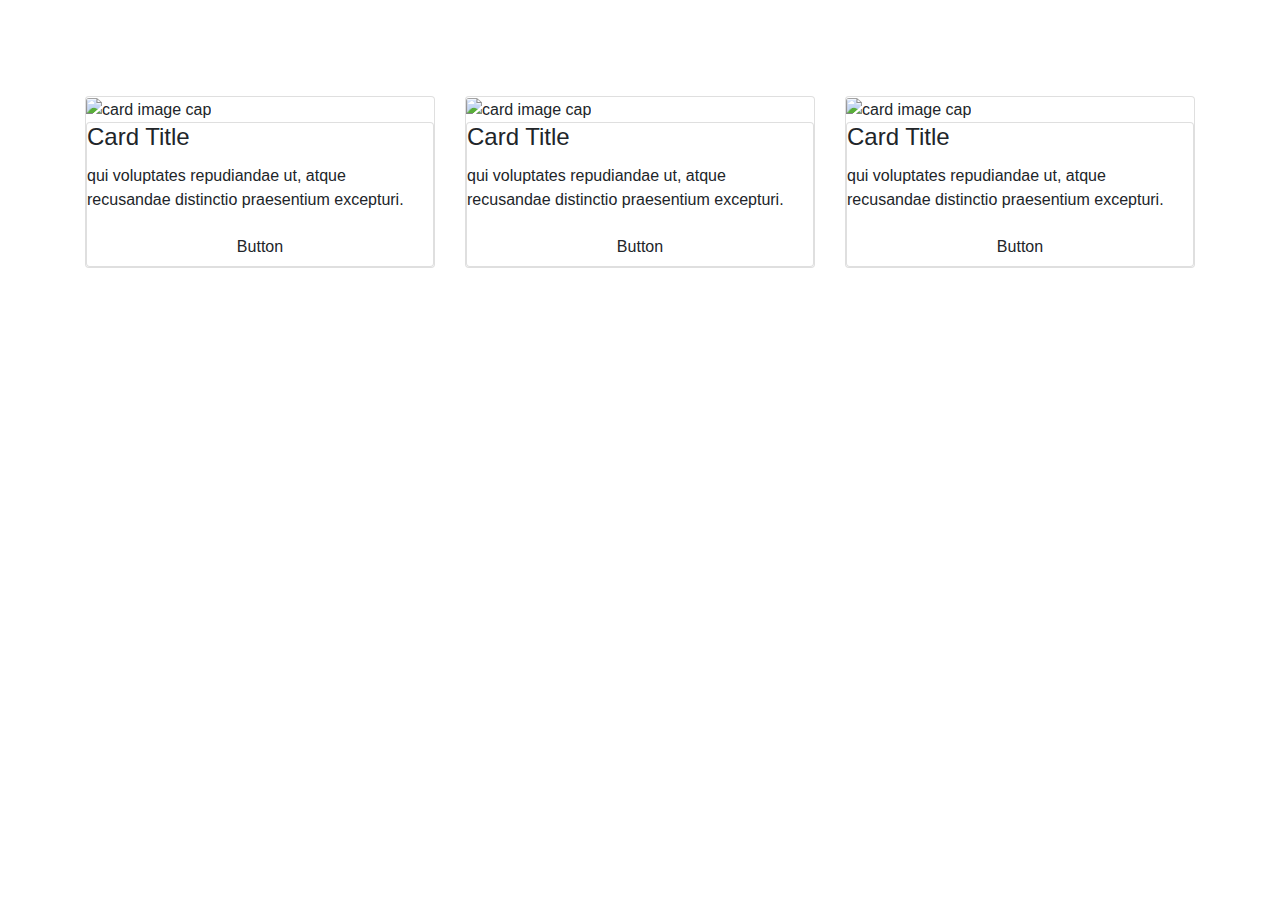
==== ResponsiveCards.html @ 1ef6b7c0 "Responsive Cards using mdBootstrap" ====
<!doctype html>
<html lang="en">

<head>
    <meta charset="utf-8">
    <meta name="viewport" content="width=device-width, initial-scale=1.0" />
    <title>Cards</title>

    <!-- Bootstrap Core CSS -->
    <link href="https://cdnjs.cloudflare.com/ajax/libs/twitter-bootstrap/4.5.0/css/bootstrap.min.css"
        rel="stylesheet" />

    <!-- Material Design Bootstrap -->

    <link href="https://cdnjs.cloudflare.com/ajax/libs/mdbootstrap/4.19.1/css/mdb.min.css" rel="stylesheet" />
    <link rel="stylesheet" href="style3.css">
</head>

<body class="light-blue accent-4">

    <!-- Project Starts -->
    <div class="pt-5">
        <div class="container pt-5">
            <div class="row">
                <div class="col-lg-4 pb-5 wow fadeInLeft slow">
                <!-- Card -->
                <div class="card ho">
                    <!-- Card Image -->
                    <div class="view overlay">
                        <img class="card-img-top" src="https://mdbootstrap.com/img/new/standard/city/059.jpg"
                            alt="card image cap" />
                        <a href="#!">
                            <div class="mask rgba-white-slight"></div>
                        </a>
                    </div>
                    <!-- Card Content -->
                    <div class="card body">
                        <!-- Title -->
                        <h4 class="card-title">Card Title</h4>
                        <!-- Text -->
                        <p class="card-text">
                            qui voluptates repudiandae ut, atque recusandae distinctio praesentium excepturi.
                        </p>
                        <!-- Button -->
                        <a href="#" class="btn blue-gradient">Button</a>
                    </div>
                </div>
                <!-- Card -->
            </div>
            <div class="col-lg-4 pb-5 wow fadeInDown slow">
                  <!-- Card -->
                  <div class="card ho">
                    <!-- Card Image -->
                    <div class="view overlay">
                        <img class="card-img-top" src="https://mdbootstrap.com/img/new/standard/city/044.jpg"
                            alt="card image cap" />
                        <a href="#!">
                            <div class="mask rgba-white-slight"></div>
                        </a>
                    </div>
                    <!-- Card Content -->
                    <div class="card body">
                        <!-- Title -->
                        <h4 class="card-title">Card Title</h4>
                        <!-- Text -->
                        <p class="card-text">
                            qui voluptates repudiandae ut, atque recusandae distinctio praesentium excepturi.
                        </p>
                        <!-- Button -->
                        <a href="#" class="btn blue-gradient">Button</a>
                    </div>
                </div>
                <!-- Card -->
            </div>

            <div class="col-lg-4 pb-5 wow fadeInRight slow">
                  <!-- Card -->
                  <div class="card ho">
                    <!-- Card Image -->
                    <div class="view overlay">
                        <img class="card-img-top" src="https://mdbootstrap.com/img/new/standard/city/044.jpg"
                            alt="card image cap" />
                        <a href="#!">
                            <div class="mask rgba-white-slight"></div>
                        </a>
                    </div>
                    <!-- Card Content -->
                    <div class="card body">
                        <!-- Title -->
                        <h4 class="card-title">Card Title</h4>
                        <!-- Text -->
                        <p class="card-text">
                            qui voluptates repudiandae ut, atque recusandae distinctio praesentium excepturi.
                        </p>
                        <!-- Button -->
                        <a href="#" class="btn blue-gradient">Button</a>
                    </div>
                </div>
                <!-- Card -->
            </div>
        </div>
    </div>
    </div>



    <!-- Project Ends -->

    <!-- JQuery -->
    <script type="text/javascript" src="https://cdnjs.cloudflare.com/ajax/libs/jquery/3.5.1/jquery.min.js">
    </script>

    <!-- Bootstrap tooltips -->
    <script type="text/javascript" src="https://cdnjs.cloudflare.com/ajax/libs/popper.js/1.14.4/umd/popper.min.js">
    </script>

    <!-- Bootstrap Core Javascript -->
    <script type="text/javascript"
        src="https://cdnjs.cloudflare.com/ajax/libs/twitter-bootstrap/4.5.0/js/bootstrap.min.js">
        </script>

    <!-- MDB core Javascript -->

    <script type="text/javascript" src="https://cdnjs.cloudflare.com/ajax/libs/mdbootstrap/4.19.1/js/mdb.min.js">
    </script>

    <script>
        $(document).ready(function () {

            new WOW().init();

        });

    </script>



</body>

</html>
---- style3.css ----
.ho:hover{

    text-shadow: none !important;
    box-sizing: border-box !important;
    cursor: pointer !important;
    transition: all 0.3s ease !important;
    -webkit-transform: scale (1.1) !important;
    -ms-transform: scale(1.1) !important;
    transform: scale(1.1) !important;
    z-index: 2;

}
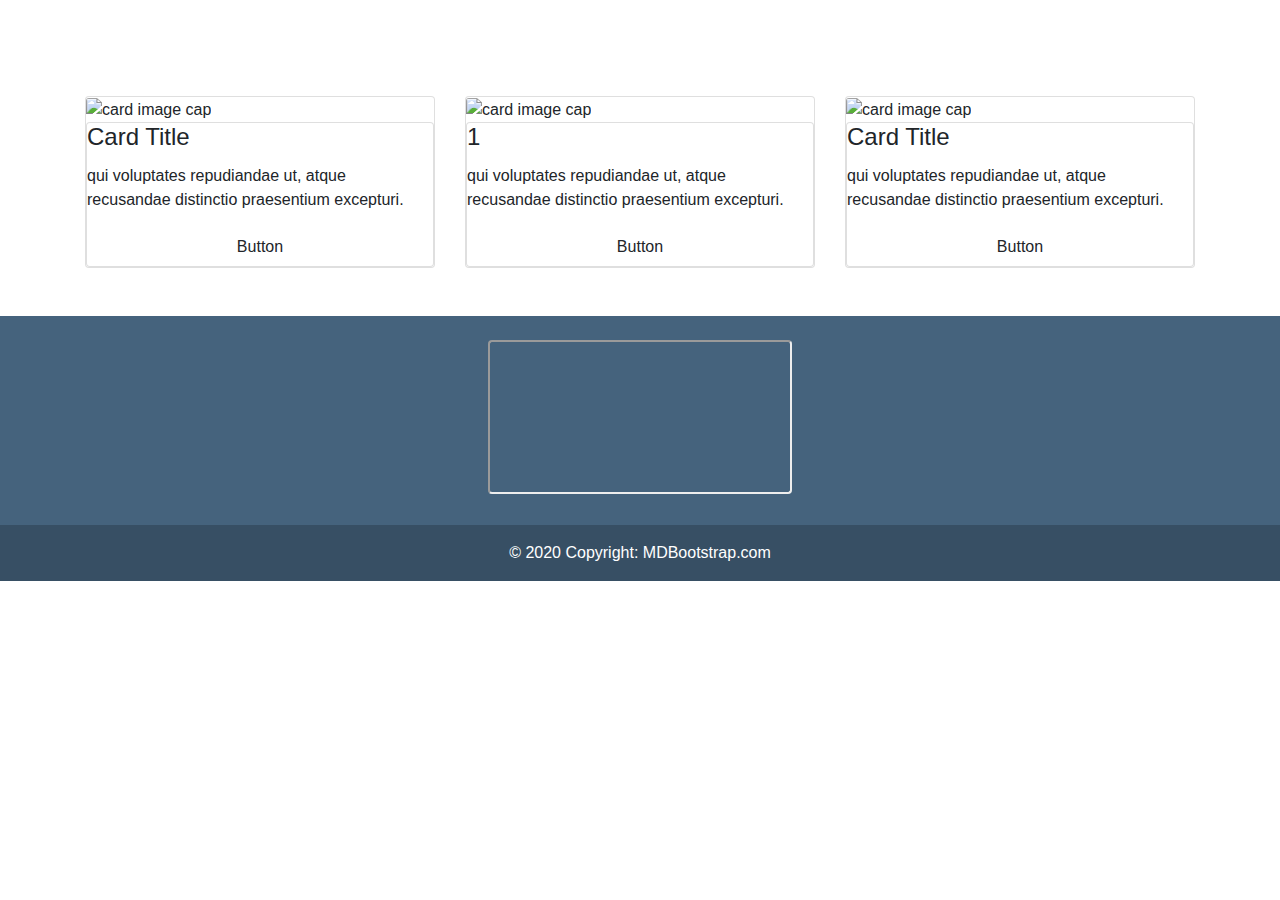
==== commit f8ab7e72: "Youtube video added" ====
--- a/ResponsiveCards.html
+++ b/ResponsiveCards.html
@@ -16,7 +16,7 @@
     <link rel="stylesheet" href="style3.css">
 </head>
 
-<body class="light-blue accent-4">
+<body class="light-white accent-4">
 
     <!-- Project Starts -->
     <div class="pt-5">
@@ -61,13 +61,13 @@
                     <!-- Card Content -->
                     <div class="card body">
                         <!-- Title -->
-                        <h4 class="card-title">Card Title</h4>
+                        <h4 class="card-title">1</h4>
                         <!-- Text -->
                         <p class="card-text">
                             qui voluptates repudiandae ut, atque recusandae distinctio praesentium excepturi.
                         </p>
                         <!-- Button -->
-                        <a href="#" class="btn blue-gradient">Button</a>
+                        <a href="#" class="btn purple-gradient">Button</a>
                     </div>
                 </div>
                 <!-- Card -->
@@ -133,6 +133,37 @@
 
     </script>
 
+<footer class="text-center text-white" style="background-color: #45637d;">
+    <!-- Grid container -->
+    <div class="container p-4">
+      <!-- Section: Iframe -->
+      <section class="">
+        <div class="row d-flex justify-content-center">
+          <div class="col-lg-6">
+            <div class="ratio ratio-16x9">
+              <iframe
+                class="shadow-1-strong rounded"
+                src="https://www.youtube.com/embed/vlDzYIIOYmM"
+                title="YouTube video"
+                allowfullscreen
+              ></iframe>
+            </div>
+          </div>
+        </div>
+      </section>
+      <!-- Section: Iframe -->
+    </div>
+    <!-- Grid container -->
+  
+    <!-- Copyright -->
+    <div class="text-center p-3" style="background-color: rgba(0, 0, 0, 0.2);">
+      © 2020 Copyright:
+      <a class="text-white" href="https://mdbootstrap.com/">MDBootstrap.com</a>
+    </div>
+    <!-- Copyright -->
+  </footer>
+
+
 
 
 </body>
